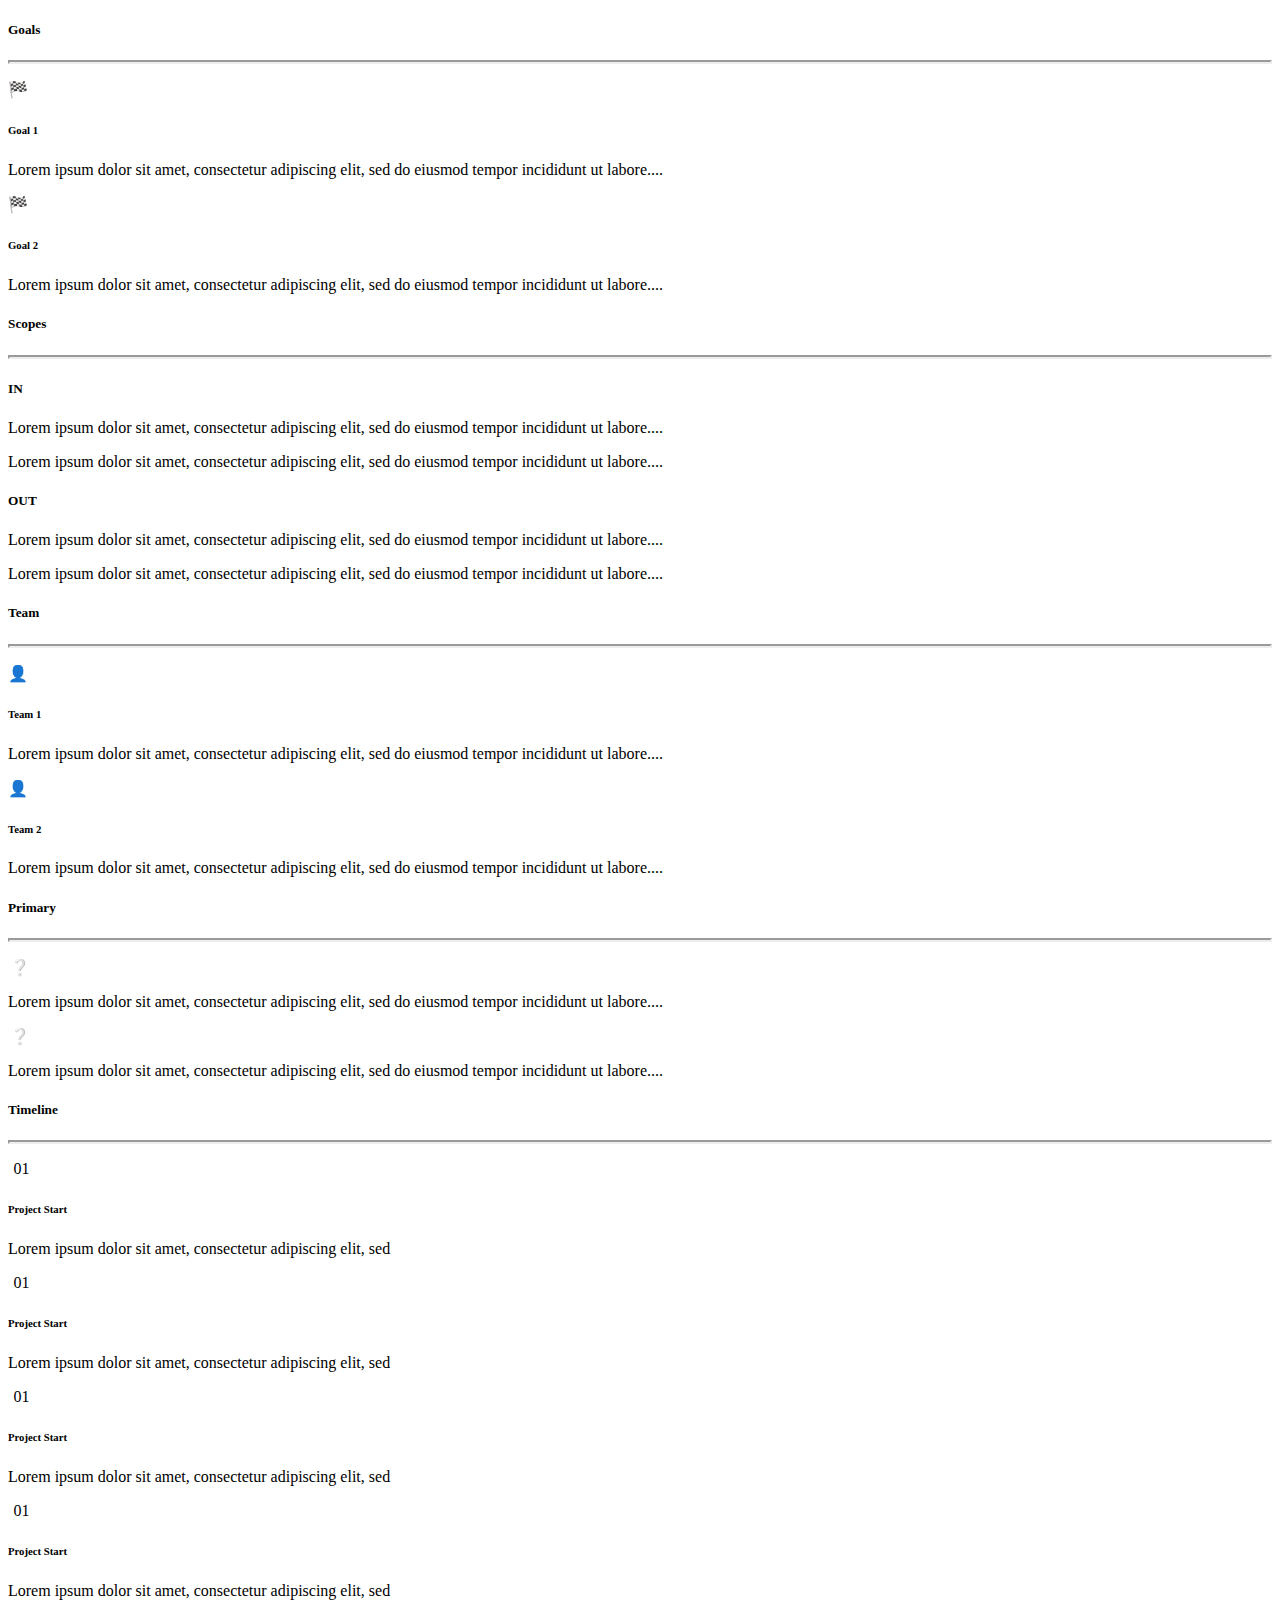
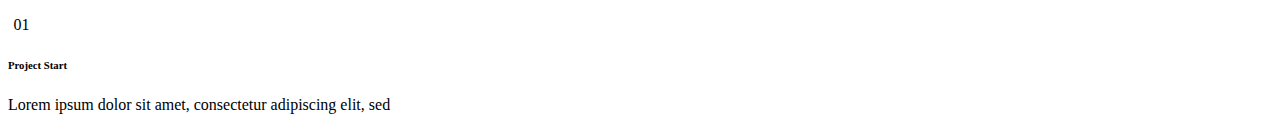
==== digital-cv.html @ df7976e9 "the first commit" ====
<!DOCTYPE html>
<html lang="en">
  <head>
    <meta charset="UTF-8" />
    <meta name="viewport" content="width=device-width, initial-scale=1.0" />
    <title>Project Details</title>
    <link
      href="https://cdn.jsdelivr.net/npm/bootstrap@5.3.2/dist/css/bootstrap.min.css"
      rel="stylesheet"
      integrity="sha384-T3c6CoIi6uLrA9TneNEoa7RxnatzjcDSCmG1MXxSR1GAsXEV/Dwwykc2MPK8M2HN"
      crossorigin="anonymous"
    />
    <link rel="stylesheet" href="css/digital-cv.css" />
  </head>
  <body class="bg-primary">
    <div class="row justify-content-between mt-4 mx-5">
      <div class="col-lg-5 col-sm-12 custom-col-lg-5">
        <div class="row mb-4 justify-content-center">
          <div class="col-lg-12 first-row" style="background-color: white">
            <h5>Goals</h5>
            <hr style="color: rgb(100, 100, 100); border-width: 2px" />
            <div class="goal-content row justify-content-evenly mt-1">
              <div
                class="icon col-1 d-flex align-items-center justify-content-center"
              >
                <p class="fs-3">🏁</p>
              </div>
              <div class="content col-10 d-flex flex-column">
                <h6>Goal 1</h6>
                <p>
                  Lorem ipsum dolor sit amet, consectetur adipiscing elit, sed
                  do eiusmod tempor incididunt ut labore....
                </p>
              </div>
            </div>
            <div class="goal-content row justify-content-evenly mt-1">
              <div
                class="icon col-1 d-flex align-items-center justify-content-center"
              >
                <p class="fs-3">🏁</p>
              </div>
              <div class="content col-10">
                <h6>Goal 2</h6>
                <p>
                  Lorem ipsum dolor sit amet, consectetur adipiscing elit, sed
                  do eiusmod tempor incididunt ut labore....
                </p>
              </div>
            </div>
          </div>
        </div>
        <div class="row gap-5 justify-content-center mb-4">
          <div class="col-12 second-row" style="background-color: white">
            <h5>Scopes</h5>
            <hr style="color: rgb(100, 100, 100); border-width: 2px" />
            <div class="row justify-content-around">
              <div class="col-lg-5 col-sm-12">
                <h5>IN</h5>
                <p>
                  Lorem ipsum dolor sit amet, consectetur adipiscing elit, sed
                  do eiusmod tempor incididunt ut labore....
                </p>
                <p>
                  Lorem ipsum dolor sit amet, consectetur adipiscing elit, sed
                  do eiusmod tempor incididunt ut labore....
                </p>
              </div>
              <div class="col-lg-5 col-sm-12">
                <h5>OUT</h5>
                <p>
                  Lorem ipsum dolor sit amet, consectetur adipiscing elit, sed
                  do eiusmod tempor incididunt ut labore....
                </p>
                <p>
                  Lorem ipsum dolor sit amet, consectetur adipiscing elit, sed
                  do eiusmod tempor incididunt ut labore....
                </p>
              </div>
            </div>
          </div>
        </div>
      </div>
      <div class="col-lg-3 col-sm-12 custom-col-lg-3">
        <div class="row mb-4 gap-5 justify-content-center">
          <div class="col-12 first-row" style="background-color: white">
            <h5>Team</h5>
            <hr style="color: rgb(100, 100, 100); border-width: 2px" />
            <div class="row justify-content-evenly">
              <div
                class="icon col-1 d-flex align-items-center justify-content-center"
              >
                <p class="fs-3">👤</p>
              </div>
              <div class="content col-10">
                <h6>Team 1</h6>
                <p>
                  Lorem ipsum dolor sit amet, consectetur adipiscing elit, sed
                  do eiusmod tempor incididunt ut labore....
                </p>
              </div>
            </div>
            <div class="row justify-content-evenly">
              <div
                class="icon col-1 d-flex align-items-center justify-content-center"
              >
                <p class="fs-3">👤</p>
              </div>
              <div class="content col-10">
                <h6>Team 2</h6>
                <p>
                  Lorem ipsum dolor sit amet, consectetur adipiscing elit, sed
                  do eiusmod tempor incididunt ut labore....
                </p>
              </div>
            </div>
          </div>
        </div>
        <div class="row gap-5 justify-content-center mb-4">
          <div class="col-lg-12 second-row" style="background-color: white">
            <h5>Primary</h5>
            <hr style="color: rgb(100, 100, 100); border-width: 2px" />
            <div class="row justify-content-evenly">
              <div
                class="icon col-1 d-flex align-items-center justify-content-center"
              >
                <p
                  class="fs-5 border border-1 rounded-circle bg-dark"
                  style="padding: 0 0.1rem; color: white"
                >
                  ❔
                </p>
              </div>
              <div class="content col-10">
                <p>
                  Lorem ipsum dolor sit amet, consectetur adipiscing elit, sed
                  do eiusmod tempor incididunt ut labore....
                </p>
              </div>
            </div>
            <div class="row justify-content-evenly">
              <div
                class="icon col-1 d-flex align-items-center justify-content-center"
              >
                <p
                  class="fs-5 border border-1 rounded-circle bg-dark"
                  style="padding: 0 0.1rem; color: white"
                >
                  ❔
                </p>
              </div>
              <div class="content col-10">
                <p>
                  Lorem ipsum dolor sit amet, consectetur adipiscing elit, sed
                  do eiusmod tempor incididunt ut labore....
                </p>
              </div>
            </div>
          </div>
        </div>
      </div>
      <div
        class="col-lg-3 col-sm-12 mb-4 timeline custom-col-lg-3"
        style="background-color: white"
      >
        <h5>Timeline</h5>
        <hr style="color: rgb(100, 100, 100); border-width: 2px" />
        <div class="timeline-content row justify-content-evenly mt-1">
          <div
            class="icon col-1 d-flex align-items-center justify-content-center"
          >
            <p
              class="fs-3 border border-1 rounded-circle text-white bg-info m-0"
              style="padding: 0 0.35rem"
            >
              01
            </p>
          </div>
          <div class="content col-9">
            <h6>Project Start</h6>
            <p>Lorem ipsum dolor sit amet, consectetur adipiscing elit, sed</p>
          </div>
        </div>
        <div class="timeline-content row justify-content-evenly mt-1">
          <div
            class="icon col-1 d-flex align-items-center justify-content-center"
          >
            <p
              class="fs-3 border border-1 rounded-circle text-white bg-info m-0"
              style="padding: 0 0.35rem"
            >
              01
            </p>
          </div>
          <div class="content col-9">
            <h6>Project Start</h6>
            <p>Lorem ipsum dolor sit amet, consectetur adipiscing elit, sed</p>
          </div>
        </div>
        <div class="timeline-content row justify-content-evenly mt-1">
          <div
            class="icon col-1 d-flex align-items-center justify-content-center"
          >
            <p
              class="fs-3 border border-1 rounded-circle text-white bg-info m-0"
              style="padding: 0 0.35rem"
            >
              01
            </p>
          </div>
          <div class="content col-9">
            <h6>Project Start</h6>
            <p>Lorem ipsum dolor sit amet, consectetur adipiscing elit, sed</p>
          </div>
        </div>
        <div class="timeline-content row justify-content-evenly mt-1">
          <div
            class="icon col-1 d-flex align-items-center justify-content-center"
          >
            <p
              class="fs-3 border border-1 rounded-circle text-white bg-info m-0"
              style="padding: 0 0.35rem"
            >
              01
            </p>
          </div>
          <div class="content col-9">
            <h6>Project Start</h6>
            <p>Lorem ipsum dolor sit amet, consectetur adipiscing elit, sed</p>
          </div>
        </div>
        <div class="timeline-content row justify-content-evenly mt-1">
          <div
            class="icon col-1 d-flex align-items-center justify-content-center"
          >
            <p
              class="fs-3 border border-1 rounded-circle text-white bg-info m-0"
              style="padding: 0 0.35rem"
            >
              01
            </p>
          </div>
          <div class="content col-9">
            <h6>Project Start</h6>
            <p>Lorem ipsum dolor sit amet, consectetur adipiscing elit, sed</p>
          </div>
        </div>
      </div>
    </div>
    <script
      src="https://cdn.jsdelivr.net/npm/bootstrap@5.3.2/dist/js/bootstrap.bundle.min.js"
      integrity="sha384-C6RzsynM9kWDrMNeT87bh95OGNyZPhcTNXj1NW7RuBCsyN/o0jlpcV8Qyq46cDfL"
      crossorigin="anonymous"
    ></script>
  </body>
</html>
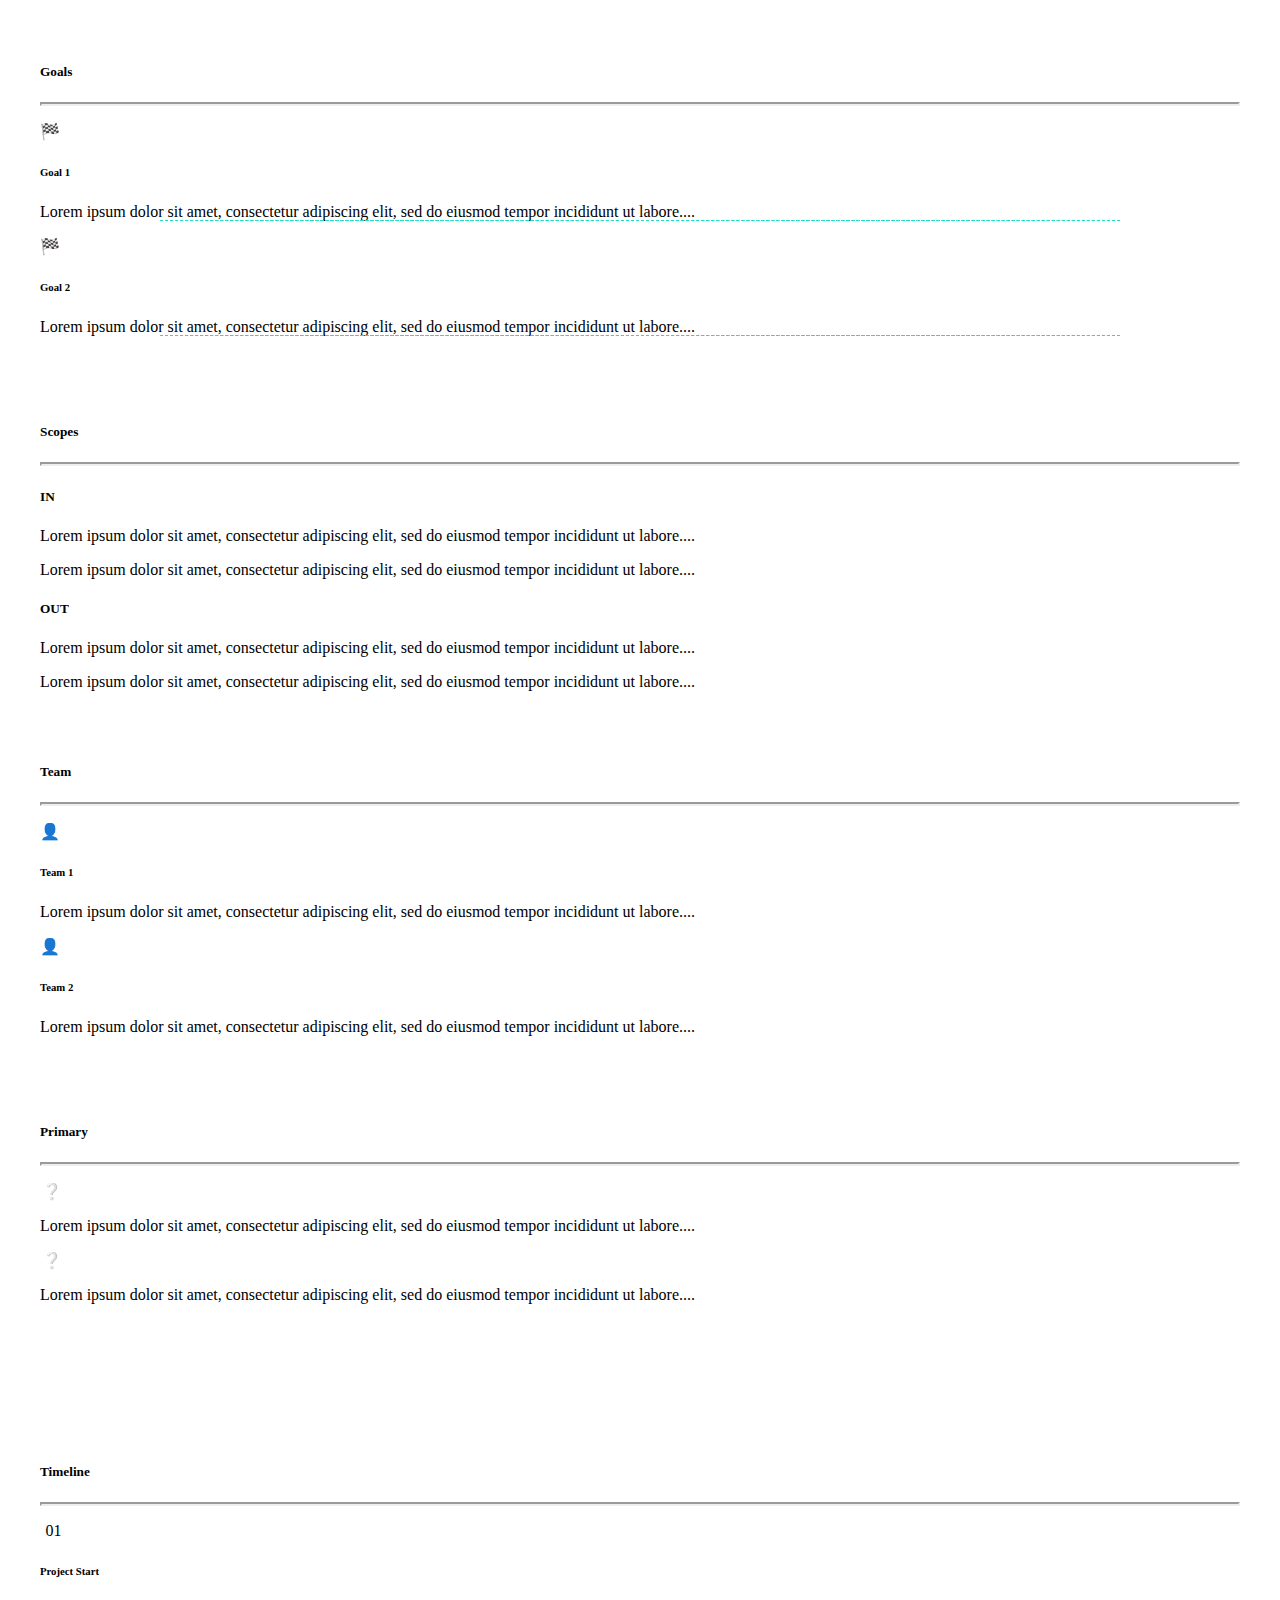
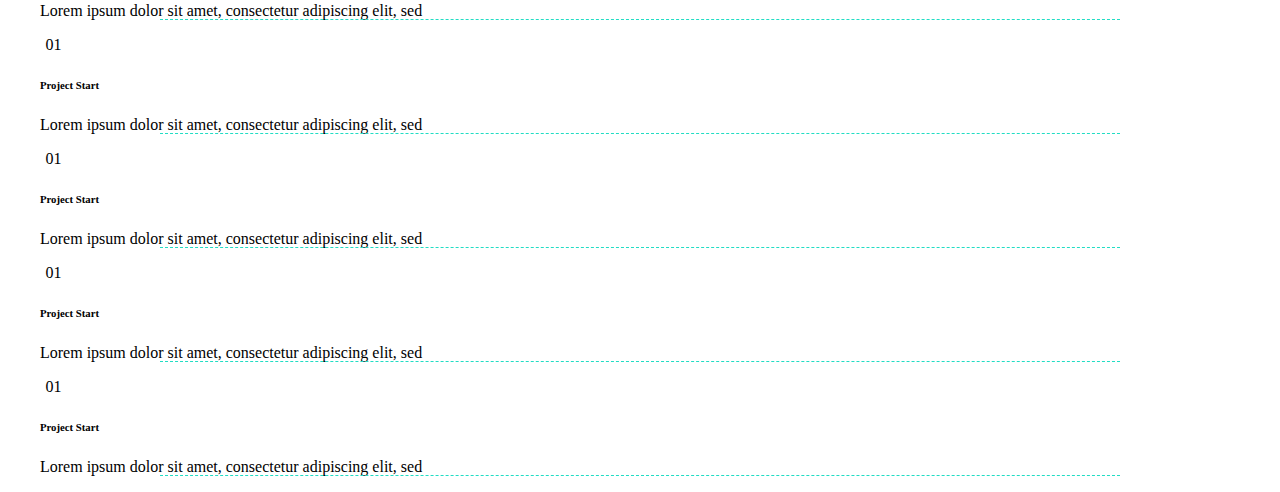
==== commit 8a9e323a: "update project" ====
--- a/digital-cv.html
+++ b/digital-cv.html
@@ -13,7 +13,7 @@
     <link rel="stylesheet" href="css/digital-cv.css" />
   </head>
   <body class="bg-primary">
-    <div class="row justify-content-between mt-4 mx-5">
+    <div class="row justify-content-between">
       <div class="col-lg-5 col-sm-12 custom-col-lg-5">
         <div class="row mb-4 justify-content-center">
           <div class="col-lg-12 first-row" style="background-color: white">
--- a/css/digital-cv.css
+++ b/css/digital-cv.css
@@ -0,0 +1,38 @@
+.timeline-content,
+.goal-content {
+  position: relative;
+}
+
+.timeline-content::after,
+.goal-content ::after {
+  content: "";
+  position: absolute;
+  bottom: 0;
+  left: 50%;
+  transform: translateX(-50%);
+  width: 80%;
+  border-bottom: 1px dashed rgb(33, 221, 196);
+}
+body {
+  margin: 2rem 2.5rem 0.5rem 2.5rem;
+}
+.first-row {
+  padding-top: 10px;
+  min-height: 350px;
+}
+.second-row {
+  padding-top: 10px;
+  min-height: 330px;
+}
+.timeline {
+  padding-top: 10px;
+}
+
+@media screen and (min-width: 992px) {
+  .custom-col-lg-5 {
+    flex: 0 0 46%;
+  }
+  .custom-col-lg-3 {
+    flex: 0 0 25%;
+  }
+}
